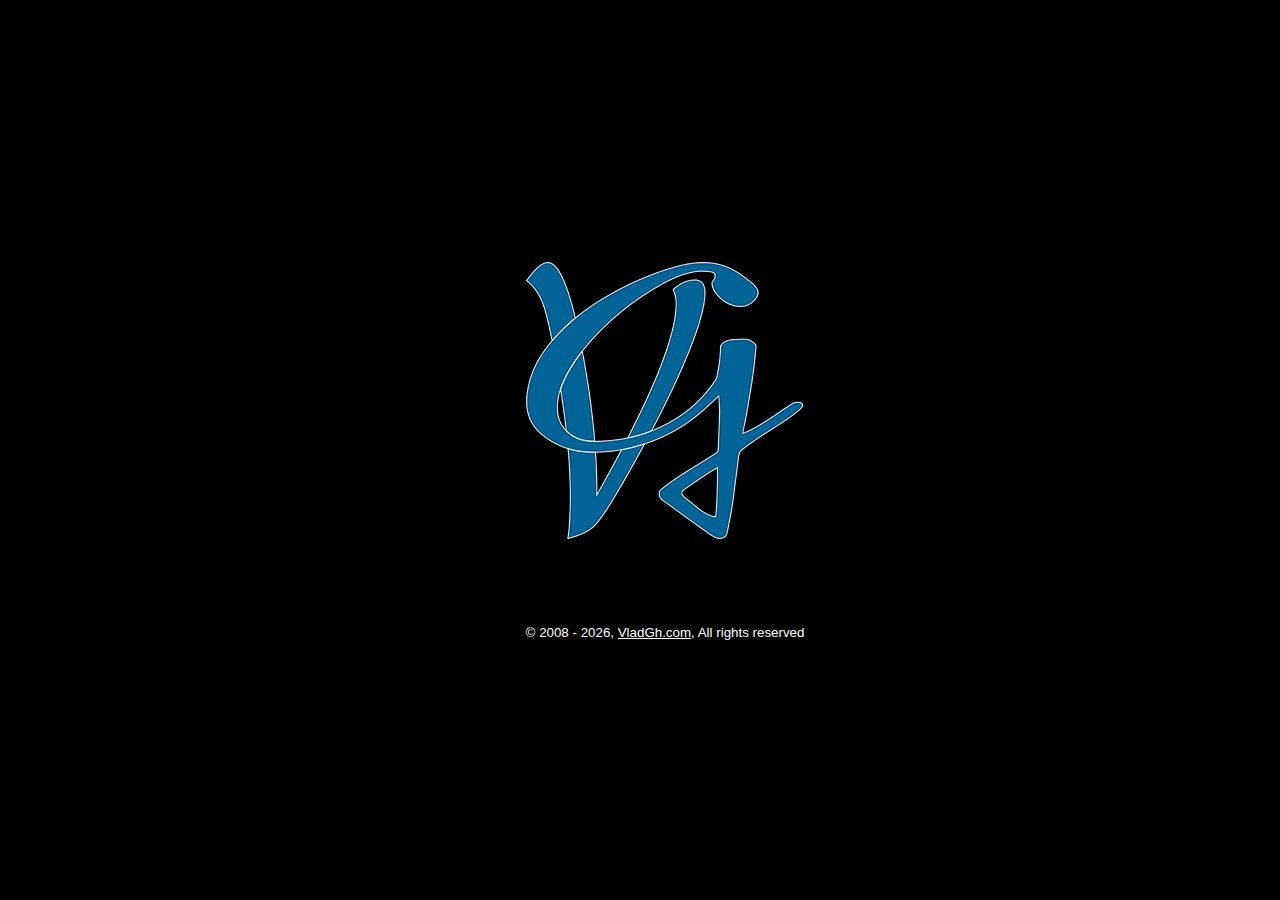
==== index.htm @ 2785bdcf "Remove Purechat" ====
<!DOCTYPE html>
<html lang="en">
  <head>
    <title>Vlad Ghinea</title>
    <meta charset="utf-8">
    <meta name="viewport" content="width=device-width, initial-scale=1">
    <link rel="stylesheet" href="https://use.fontawesome.com/releases/v5.0.13/css/all.css" integrity="sha384-DNOHZ68U8hZfKXOrtjWvjxusGo9WQnrNx2sqG0tfsghAvtVlRW3tvkXWZh58N9jp" crossorigin="anonymous">
    <link href="style.css" rel="stylesheet" type="text/css" />
  </head>
  <body>
    <div id="logo">
      <img src="logo.png" width="300" height="300" alt="VGH" />
      <ul class="social-icons">
        <li><a href="https://twitter.com/VladGhn" class="icon fab fa-twitter"><span class="label">Twitter</span></a></li>
        <li><a href="https://www.facebook.com/vladgh" class="icon fab fa-facebook"><span class="label">Facebook</span></a></li>
        <li><a href="https://www.linkedin.com/in/vladgh" class="icon fab fa-linkedin"><span class="label">Github</span></a></li>
        <li><a href="https://github.com/vladgh" class="icon fab fa-github"><span class="label">Github</span></a></li>
        <li><a href="https://keybase.io/vgh" class="icon fab fa-keybase"><span class="label">Keybase</span></a></li>
        <!-- http://wbwip.com/wbw/emailencoder.html -->
        <li><a href="mailto:&#105;&#110;&#102;&#111;&#064;&#118;&#108;&#097;&#100;&#103;&#104;&#046;&#099;&#111;&#109;" class="icon fas fa-at"><span class="label">Email</span></a></li>
      </ul>
      <!-- <p><i class="fas fa-lock"></i> <a href="publickey.txt">7A903650FCF51557</a></p> -->
      <footer>
        <small>© 2008 - <script>document.write(new Date().getFullYear());</script>, <a href="https://vladgh.com/">VladGh.com</a>, All rights reserved</small>
      </footer>
    </div>
  </body>
</html>
---- style.css ----
@charset "utf-8";

body {
  background-color: #000000;
  color: #FFF;
  font-size: 100%;
  font: inherit;
}

a:link, a:visited, a:active, a:hover {
  color: #FFF;
}

#logo {
  position: absolute;
  top: 50%;
  left: 50%;
  width: 350px;
  height: 350px;
  margin-top: -200px;
  margin-left: -150px;
  font-family: Verdana, Geneva, sans-serif;
  text-align: center;
}

#shrug {
  text-align: center;
  position: absolute;
  margin: auto;
  top: 0;
  right: 0;
  bottom: 0;
  left: 0;
  width: 300px;
  height: 150px;
}

.centered {
  text-align: center;
}

.social-icons {
  padding: 0px;
}

.social-icons li {
  display: inline;
  padding: 0px 7px;
}

.icon {
  text-decoration: none;
  position: relative;
  font-size: 200%;
  text-align: center;
}

.icon > .label {
  display: none;
}
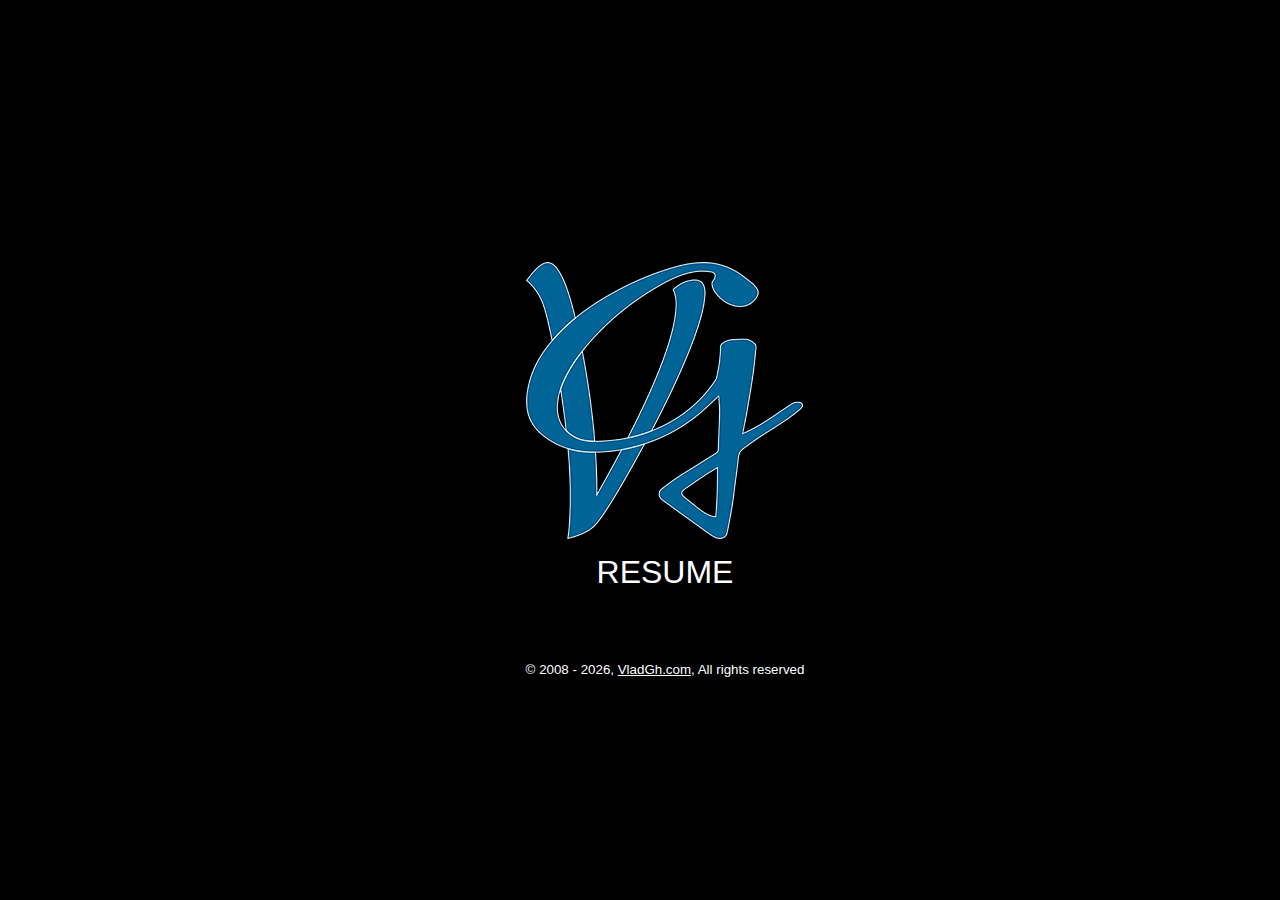
==== commit 46e04a25: "Main link" ====
--- a/index.htm
+++ b/index.htm
@@ -10,6 +10,7 @@
   <body>
     <div id="logo">
       <img src="logo.png" width="300" height="300" alt="VGH" />
+      <a href="https://ghn.me/resume" class="icon fas fa-file"> RESUME</a>
       <ul class="social-icons">
         <li><a href="https://twitter.com/VladGhn" class="icon fab fa-twitter"><span class="label">Twitter</span></a></li>
         <li><a href="https://www.facebook.com/vladgh" class="icon fab fa-facebook"><span class="label">Facebook</span></a></li>
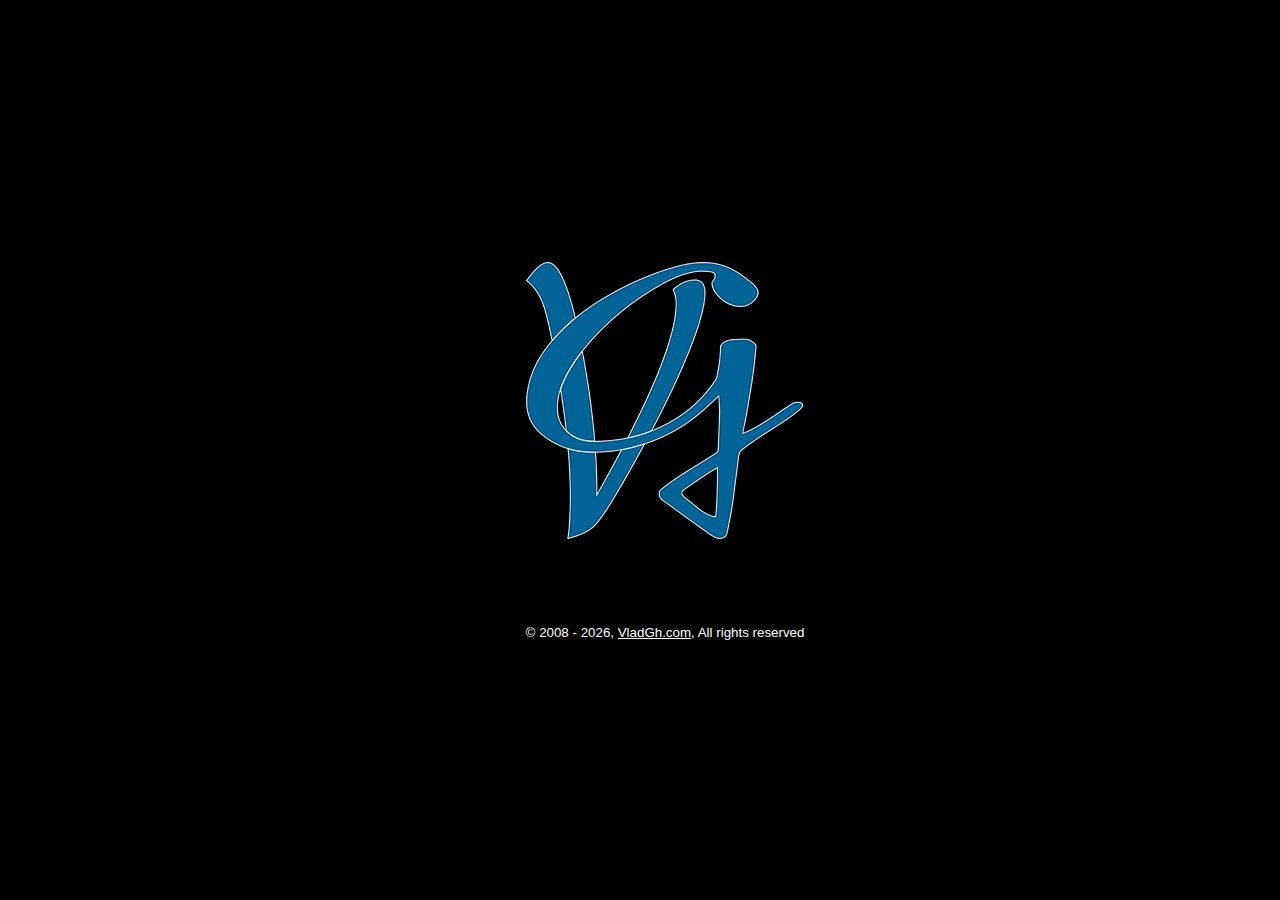
==== commit 1e7f0be6: "Remove resume from front page" ====
--- a/index.htm
+++ b/index.htm
@@ -10,7 +10,7 @@
   <body>
     <div id="logo">
       <img src="logo.png" width="300" height="300" alt="VGH" />
-      <a href="https://ghn.me/resume" class="icon fas fa-file"> RESUME</a>
+      <!-- <a href="/resume" class="icon fas fa-file"> RESUME</a> -->
       <ul class="social-icons">
         <li><a href="https://twitter.com/VladGhn" class="icon fab fa-twitter"><span class="label">Twitter</span></a></li>
         <li><a href="https://www.facebook.com/vladgh" class="icon fab fa-facebook"><span class="label">Facebook</span></a></li>
